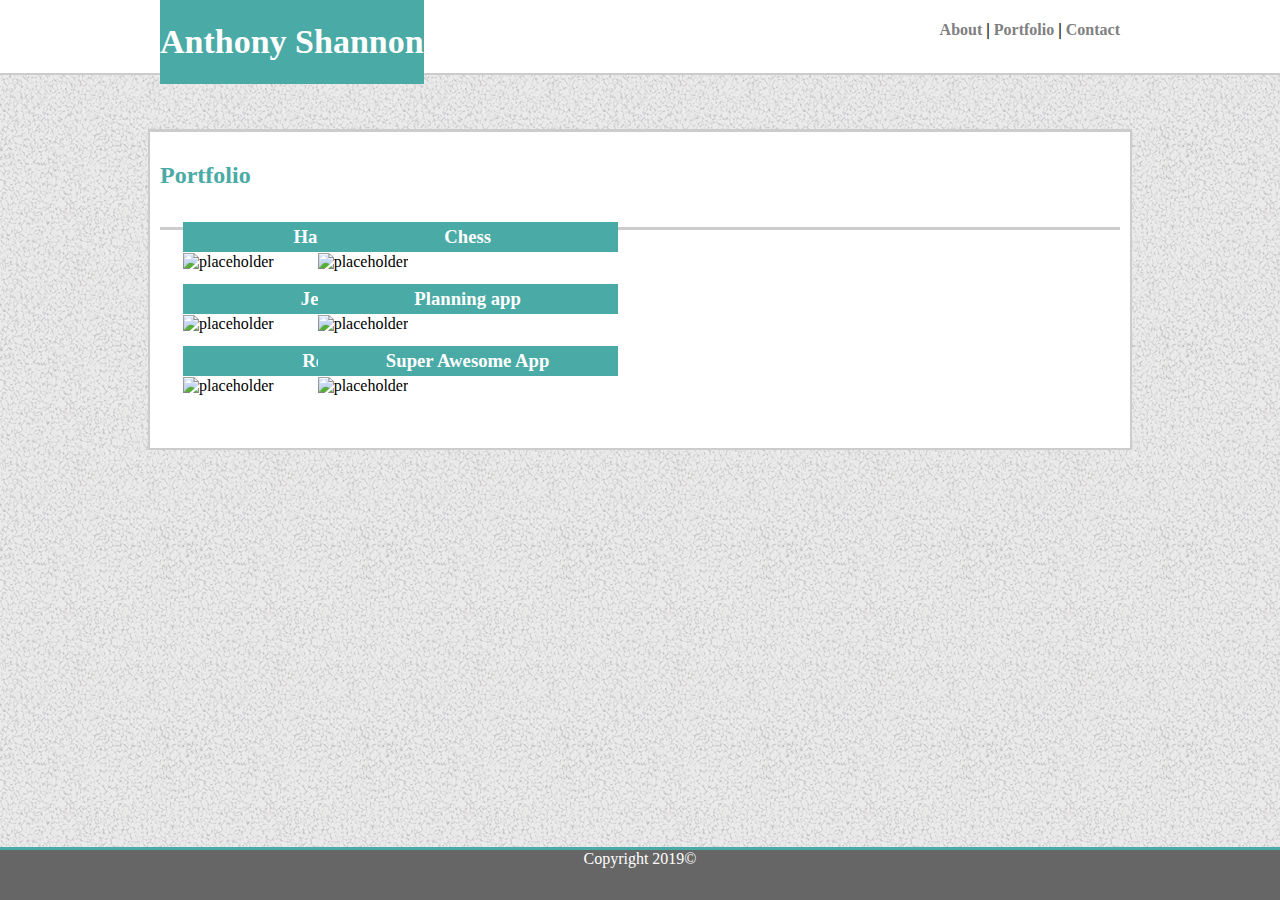
==== portfolio.html @ 6105f456 "committing current code" ====
<!DOCTYPE html>
<html lang="en">

<head>
    <meta charset="UTF-8">
    <meta name="viewport" content="width=device-width, initial-scale=1.0">
    <meta http-equiv="X-UA-Compatible" content="ie=edge">
    <title>Anthony Shannon</title>
    <link rel="stylesheet" type="text/css" href="assets/css/style.css">
</head>

<body>
    <header>
        <section class="container">
            <div class="header">
                <h1>Anthony Shannon</h1>
            </div>
            <div class="topnav">
                <h4><a href="index.html">About</a> | <a href="portfolio.html">Portfolio</a> | <a href="contact.html">Contact</a></h4>
            </div>
        </section>
    </header>
    <br><br><br>

    <section class="content">
        <h2 id="page-title">Portfolio</h2>
        <br>
        <div class="main">
            <table>
                <tr>    
                    <td><div class="box1"><img src="https://via.placeholder.com/300x250" alt="placeholder"><h3>Hangman</h3></div></td>
                    <td><div class="box1"><img src="https://via.placeholder.com/300x250" alt="placeholder"><h3>Chess</h3></div></td>
                </tr>                
                <tr>    
                    <td><div class="box1"><img src="https://via.placeholder.com/300x250" alt="placeholder"><h3>Jeperdy</h3></div></td>
                    <td><div class="box1"><img src="https://via.placeholder.com/300x250" alt="placeholder"><h3>Planning app</h3></div></td>
                </tr>                   
                <tr>    
                    <td><div class="box1"><img src="https://via.placeholder.com/300x250" alt="placeholder"><h3>Recipes</h3></div></td>
                    <td><div class="box1"><img src="https://via.placeholder.com/300x250" alt="placeholder"><h3>Super Awesome App</h3></div></td>
                </tr>                
            </table>
        </div>
    </section>
    <footer class="footer">Copyright 2019©</footer>
</body>

</html>
---- assets/css/style.css ----
.topnav {
    float: right;
    text-align: right;
    border: none;
}
.container {
    background-color: #ffffff;
    height: 73px;
    margin: auto;
    width: 960px;
}
.header {
    float: left;
    background-color: #4aaaa5;
    color: #ffffff;
    text-align: center;
   
    font-size: 17px;
}
header {
    width: 100%;
    background: #ffffff;
    border-bottom:  #cccccc solid 2px;
}
#me {
    float: left;
    border: 1px #ddd;
    border-radius: 5px;
    padding: 10px;
    height: 20%;
    width: 20%;
}
#page-title {
    color: #4aaaa5
}
.content {
    border: 2px solid #cccccc;
    background-color: #ffffff;
    padding-top: 10px;

}
.content {
    padding: 10px;
    border-top: 3px solid #cccccc;
    height: auto;
    width: 960px;
    margin: auto;
    margin-bottom: 100px;
}
.footer {
    background-color: #666666;
    height: 50px;
    border-top: 3px #4aaaa5 solid;
    color: #ffffff;
    text-align: center;
    margin-top: 20px;
    position: fixed;
    left: 0;
    bottom: 0;
    width: 100%;
  }
body {
    margin: auto;
    background-image: url("../images/gravel.png");
}
.main {
    border-top: 3px solid #cccccc;
    margin-bottom: 20px;
}
textarea {
    resize: none;
}
a {
    color: gray;
    text-decoration: none;
}
p {
    font-size: 18px;
}
.submit {
    background: #4aaaa5;
    color: #cccccc;
}
h3 {
    position: absolute;
    bottom: 0px;
    background: #4aaaa5;
    color: #ffffff;
    text-align: center;
    width: 300px;
    line-height: 30px;
}
.box1 {
    position: relative;
    margin: 20px;
}
@media screen and (max-width : 980px) {
    body, .container{
        width: 600px;
    }
    }

@media screen and (max-width: 600px) {
    .main, .container{
      width: 400px;
    }
  }
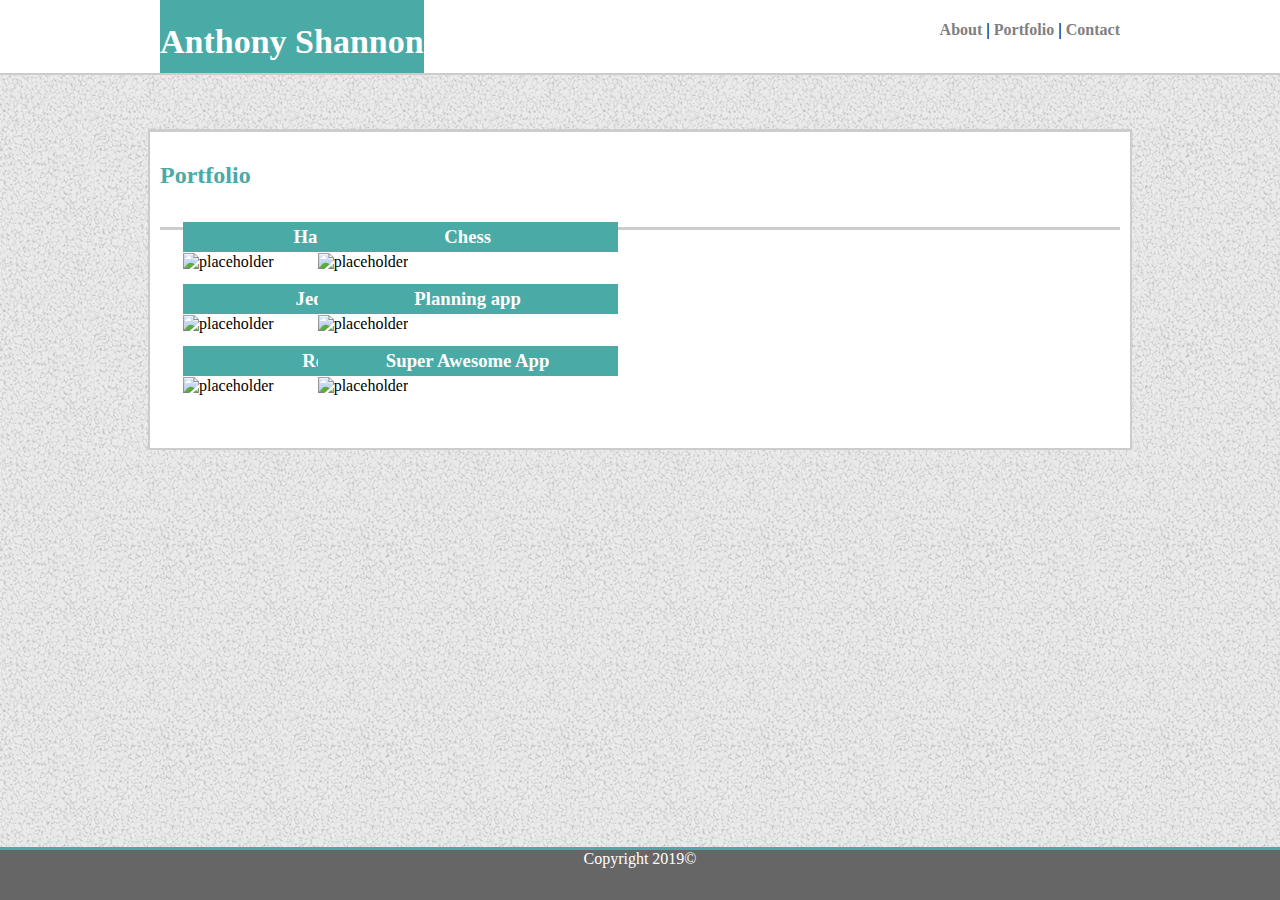
==== commit 0d5a5934: "fixed more stuff" ====
--- a/portfolio.html
+++ b/portfolio.html
@@ -32,7 +32,7 @@
                     <td><div class="box1"><img src="https://via.placeholder.com/300x250" alt="placeholder"><h3>Chess</h3></div></td>
                 </tr>                
                 <tr>    
-                    <td><div class="box1"><img src="https://via.placeholder.com/300x250" alt="placeholder"><h3>Jeperdy</h3></div></td>
+                    <td><div class="box1"><img src="https://via.placeholder.com/300x250" alt="placeholder"><h3>Jeopardy</h3></div></td>
                     <td><div class="box1"><img src="https://via.placeholder.com/300x250" alt="placeholder"><h3>Planning app</h3></div></td>
                 </tr>                   
                 <tr>    
--- a/assets/css/style.css
+++ b/assets/css/style.css
@@ -1,3 +1,6 @@
+html{
+    overflow:scroll;
+}
 .topnav {
     float: right;
     text-align: right;
@@ -8,13 +11,13 @@
     height: 73px;
     margin: auto;
     width: 960px;
+    overflow: hidden;
 }
 .header {
     float: left;
     background-color: #4aaaa5;
     color: #ffffff;
     text-align: center;
-   
     font-size: 17px;
 }
 header {
@@ -37,7 +40,6 @@
     border: 2px solid #cccccc;
     background-color: #ffffff;
     padding-top: 10px;
-
 }
 .content {
     padding: 10px;
@@ -62,6 +64,7 @@
 body {
     margin: auto;
     background-image: url("../images/gravel.png");
+    overflow: hidden;
 }
 .main {
     border-top: 3px solid #cccccc;
@@ -94,14 +97,53 @@
     position: relative;
     margin: 20px;
 }
+
 @media screen and (max-width : 980px) {
-    body, .container{
-        width: 600px;
+    .container, .content, .main{
+        width: 700px;
+        margin-left: 20px;
+        overflow: hidden; 
     }
+      #me {
+          height: 35%;
+          width: 35%;
+      }
     }
 
-@media screen and (max-width: 600px) {
-    .main, .container{
-      width: 400px;
+@media screen and (max-width: 768px) {
+      #me {
+          height: 55%;
+          width: 55%;
+      }
+    td {
+        display: block;
     }
-  }+    .main, .container, .content{
+      width: 610px;
+    }
+  }
+
+
+@media screen and (max-width: 640px) {
+    .main, .container, .content, body{
+        width: auto;
+        margin: 5px;
+    }
+    .container{
+        height: auto;
+        width: 100%;
+    }
+    .header, .topnav{
+        width: 100%;
+        text-align: center;
+    }
+    #me {
+        height: 100%;
+        width: 100%;
+        padding: 0px;
+        margin-left: 0px;
+    }
+    .box1 {
+        size: auto;
+    }
+  }
